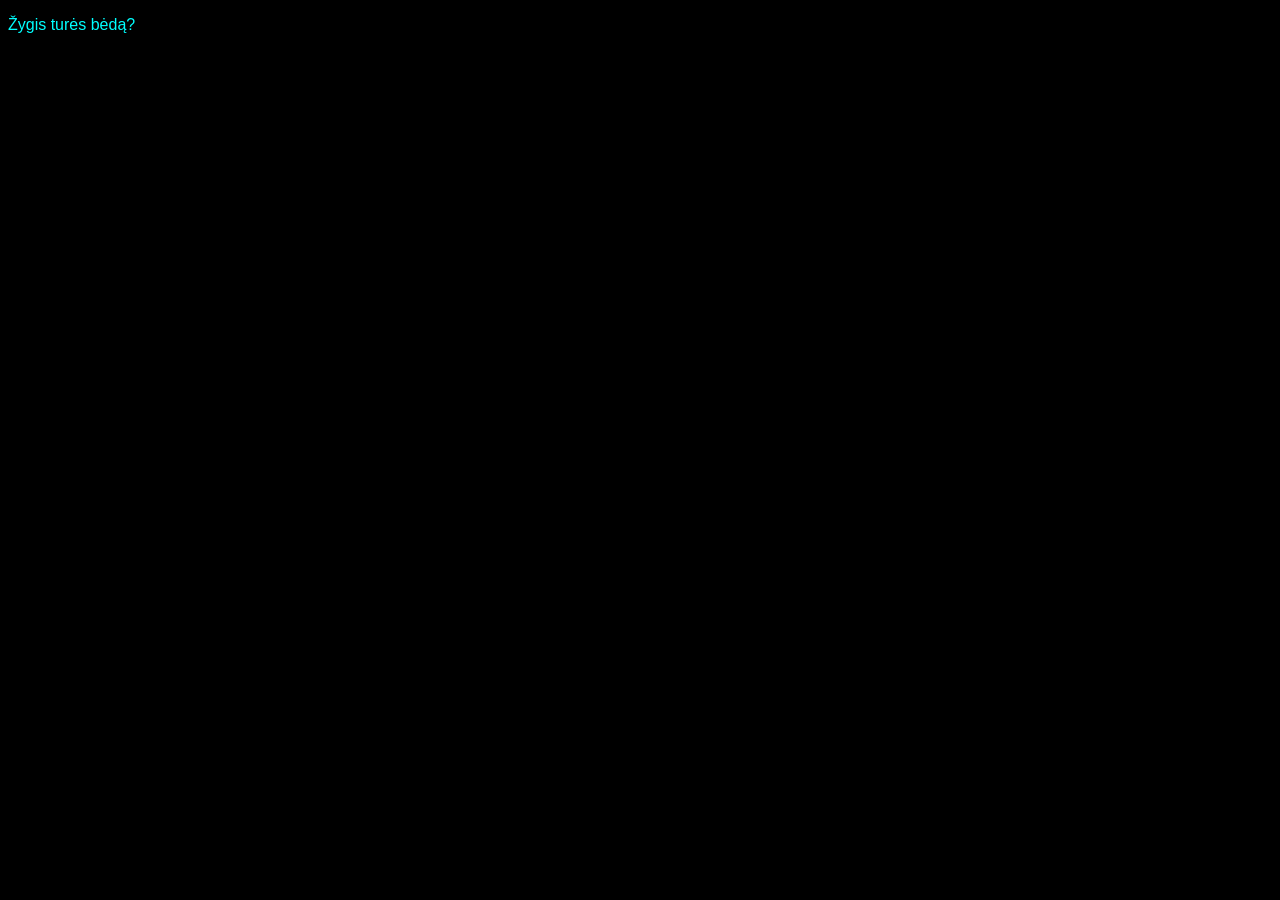
==== index.html @ 2a052f6b "-" ====
<!DOCTYPE html>
<html>

<head>
    <meta charset="UTF-8">
    <title>Galvainis</title>
    <link rel="stylesheet" href="styles.css">
</head>

<body>
    <p class="zygal">Žygis turės bėdą?</p>
</body>

</html>
---- styles.css ----
body
{
    background-color: black;
    font-family: 'Segoe UI', Tahoma, Geneva, Verdana, sans-serif;
}

.zygal
{
    
    color:aqua;
}
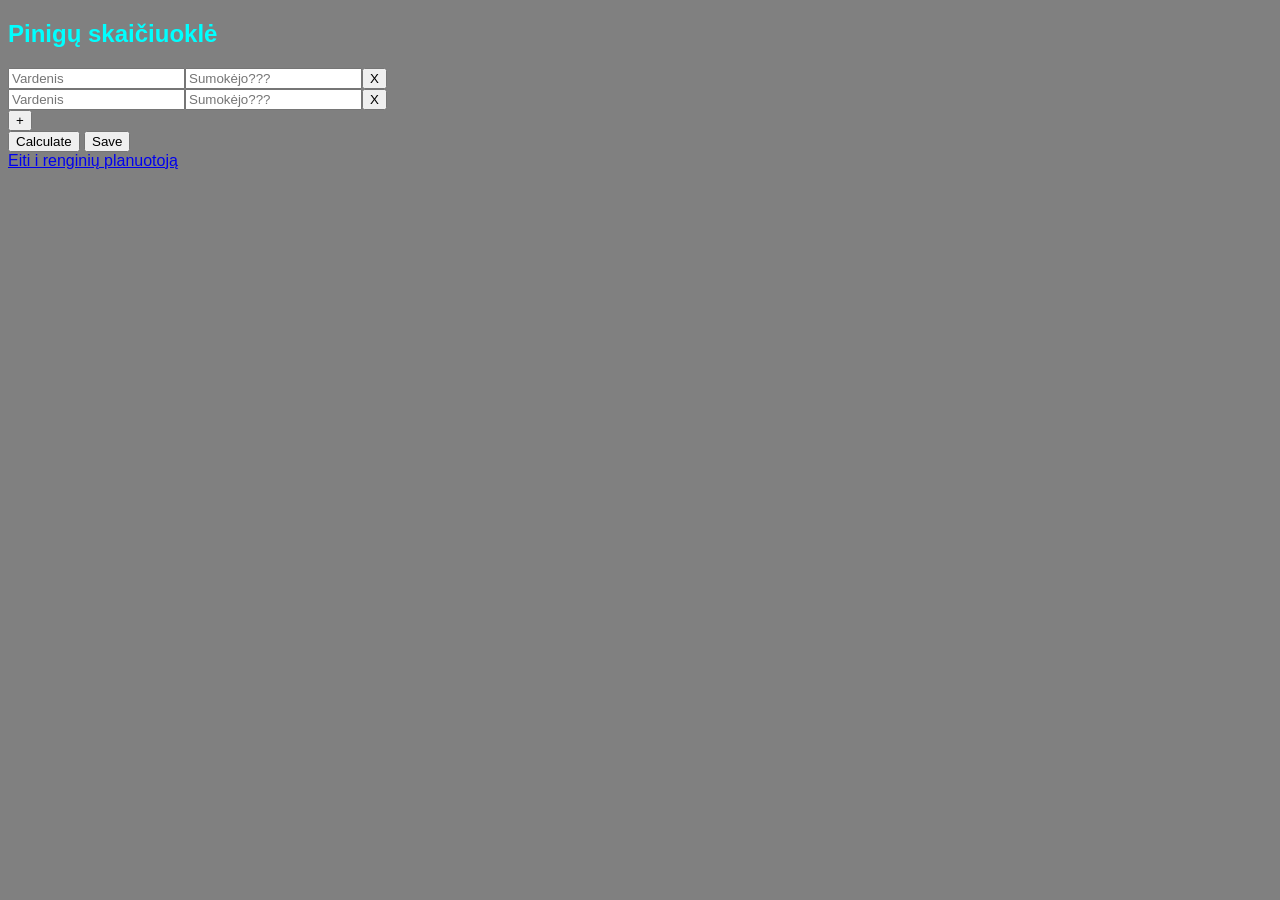
==== commit 9de2b922: "Add event planner page and participant calculator UI Created Event_planner.html as a new event plann" ====
--- a/index.html
+++ b/index.html
@@ -4,11 +4,33 @@
 <head>
     <meta charset="UTF-8">
     <title>Galvainis</title>
-    <link rel="stylesheet" href="styles.css">
+    <link rel="stylesheet" href="styles1.css">
+    <script src="scripts.js"></script>
 </head>
 
 <body>
-    <p class="zygal">Žygis turės bėdą?</p>
+
+<section id="Participants"> 
+    <h2>Pinigų skaičiuoklė</h2>
+    
+    <div id="participantList"> 
+        
+    </div>
+    <button id="addPart">+</button>
+
+</section>
+    
+<section id="calculation">
+
+    <button id="Calculate">Calculate</button>
+    <button id="Save">Save</button>
+        
+</section>
+
+<a href="Event_planner.html" id="eventPlannerLink">Eiti i renginių planuotoją</a> 
+
 </body>
 
 </html>
+
+
--- a/styles1.css
+++ b/styles1.css
@@ -0,0 +1,7 @@
+body
+{
+    background-color: grey;
+    color:aqua;
+    font-family: 'Segoe UI', Tahoma, Geneva, Verdana, sans-serif;
+}
+
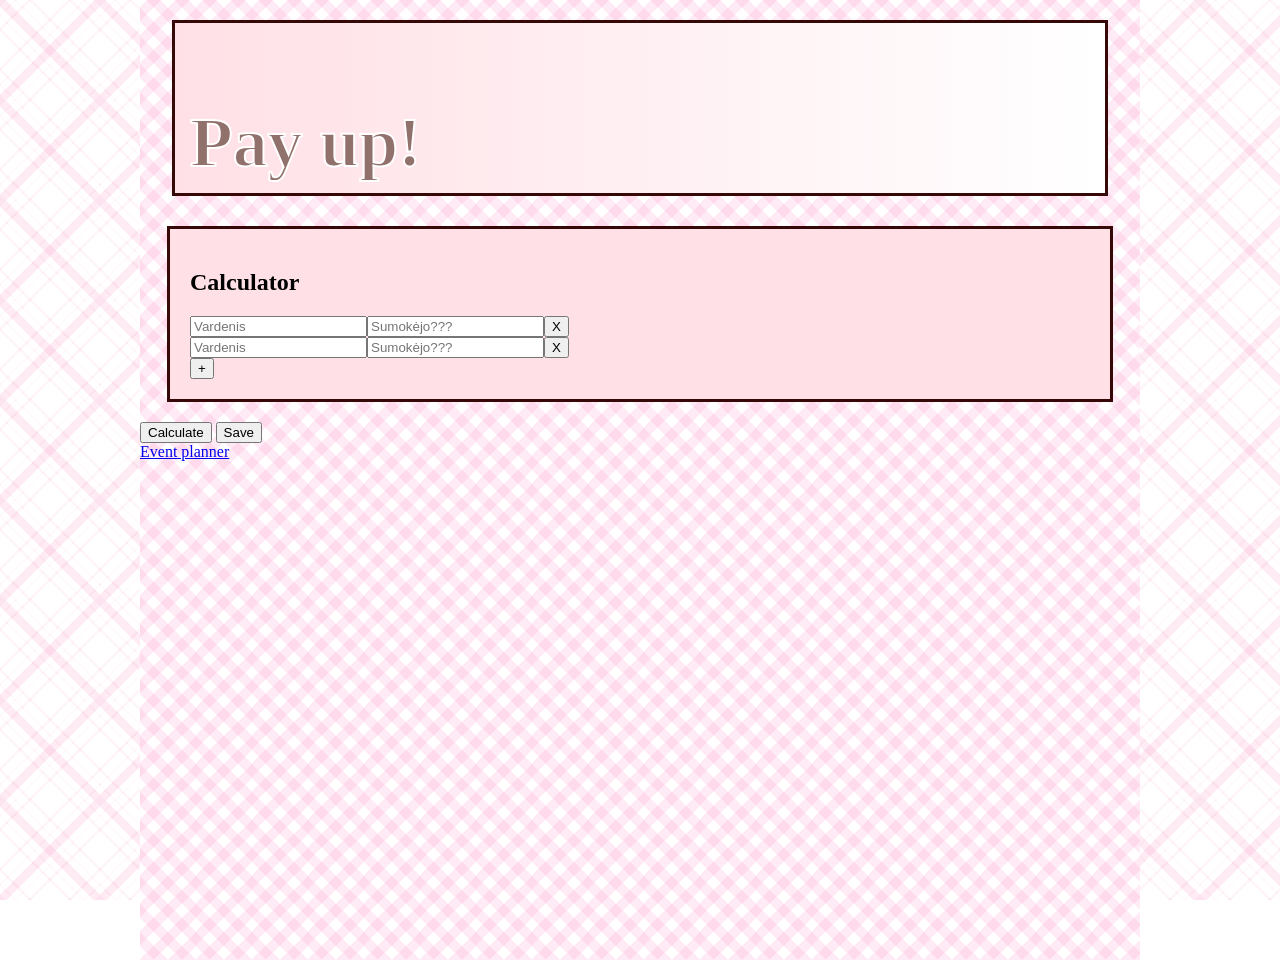
==== commit 2919073c: "Updated background and page title style Made a few boxes, coloured a few boxes, made mostly everythi" ====
--- a/index.html
+++ b/index.html
@@ -9,26 +9,29 @@
 </head>
 
 <body>
+    <div class="page-wrapper">
 
-<section id="Participants"> 
-    <h2>Pinigų skaičiuoklė</h2>
-    
-    <div id="participantList"> 
+        <h1 class="page-title"> Pay up!</h1>
+
+        <section id="Participants" class="calculator"> 
+                <h2>Calculator</h2>
+                <div id="participantList"></div>
+                <button id="addPart">+</button>
+        </section>
         
+        <section id="calculation">
+                <button id="Calculate">Calculate</button>
+                <button id="Save">Save</button>
+            
+        </section>
+
+        <section id="results">
+            <div id="transfers"></div>
+        </section>
+
+    <a href="Event_planner.html" id="eventPlannerLink">Event planner</a> 
+
     </div>
-    <button id="addPart">+</button>
-
-</section>
-    
-<section id="calculation">
-
-    <button id="Calculate">Calculate</button>
-    <button id="Save">Save</button>
-        
-</section>
-
-<a href="Event_planner.html" id="eventPlannerLink">Eiti i renginių planuotoją</a> 
-
 </body>
 
 </html>
--- a/styles1.css
+++ b/styles1.css
@@ -1,7 +1,121 @@
+
+/*=================================================
+  COLOUR PALETTE
+  =================================================*/
+:root
+{
+    /* PINKS */
+--blush-petal: #FFECEE;
+--cotton-candy: #FFE0E6;
+--rosewater: #FFD4DE;
+--strawberry: #FFC9D6;
+--cherry: #FEBDCE;
+--macaron: #FEB1C6;
+
+    /* DARKS */
+--black-bean: #370808;
+--cordovan: #8B3C46;
+--brown: #91716b;
+
+}
+
+/*=================================================
+  BACKGROUND, FONT, OTHER ESSENTIAL STUFF
+  =================================================*/
 body
 {
-    background-color: grey;
-    color:aqua;
-    font-family: 'Segoe UI', Tahoma, Geneva, Verdana, sans-serif;
+    /* BACKGROUND FORMATTING */
+    background-image: url(forCSS/gridpatternp.png);
+    background-repeat: repeat;
+    background-position: top left;
+    background-size: auto;
+    background-attachment: fixed;
+
+    /* FONT */
+    font-family: Garamond, serif;
+
+    /* RESET THIS CRAP */
+    margin: 0;
+    padding: 0;
 }
 
+
+/*=================================================
+  MAKE THE WHOLE THING CENTERED LOL
+  =================================================*/
+.page-wrapper 
+{   
+    width: 1000px;   
+    margin: 0 auto;   
+    padding-top: 20px;
+    /*background: rgba(255, 255, 255, 0.6); */
+    background-image: url(forCSS/checkbgww.png);
+    padding-bottom: 40px;
+    min-height: 100vh;
+}
+
+
+/*=================================================
+  PAGE TITLE
+  =================================================*/
+.page-title 
+{
+    /* TEXT FORMATTING */
+    font-family: "Georgia", "Times New Roman", serif;
+    font-size: 70px;
+    font-weight: bold;
+    color: var(--brown);
+    -webkit-text-stroke: 2px white;
+    text-align: left;
+
+    /* BOX FORMATTING */
+    width: 900px;                     
+    height: 150px;                    
+    border: 3px solid var(--black-bean);
+    background: linear-gradient(to right, var(--cotton-candy), white); 
+
+    display: flex;                   
+    align-items: flex-end;           
+    justify-content: flex-start;      
+    padding: 10px 15px;       
+    margin: 0 auto 30px;
+}
+
+.calculator {
+
+    width: 900px;
+    margin: 20px auto;           
+    padding: 20px;
+
+    background: var(--cotton-candy);
+    border: 3px solid var(--black-bean)
+
+}
+
+
+.transferRow
+{
+    
+}
+
+.removePart
+
+{
+
+}
+
+.partRow
+{
+
+}
+
+.partName
+{
+
+}
+
+.removePart
+{
+
+}
+
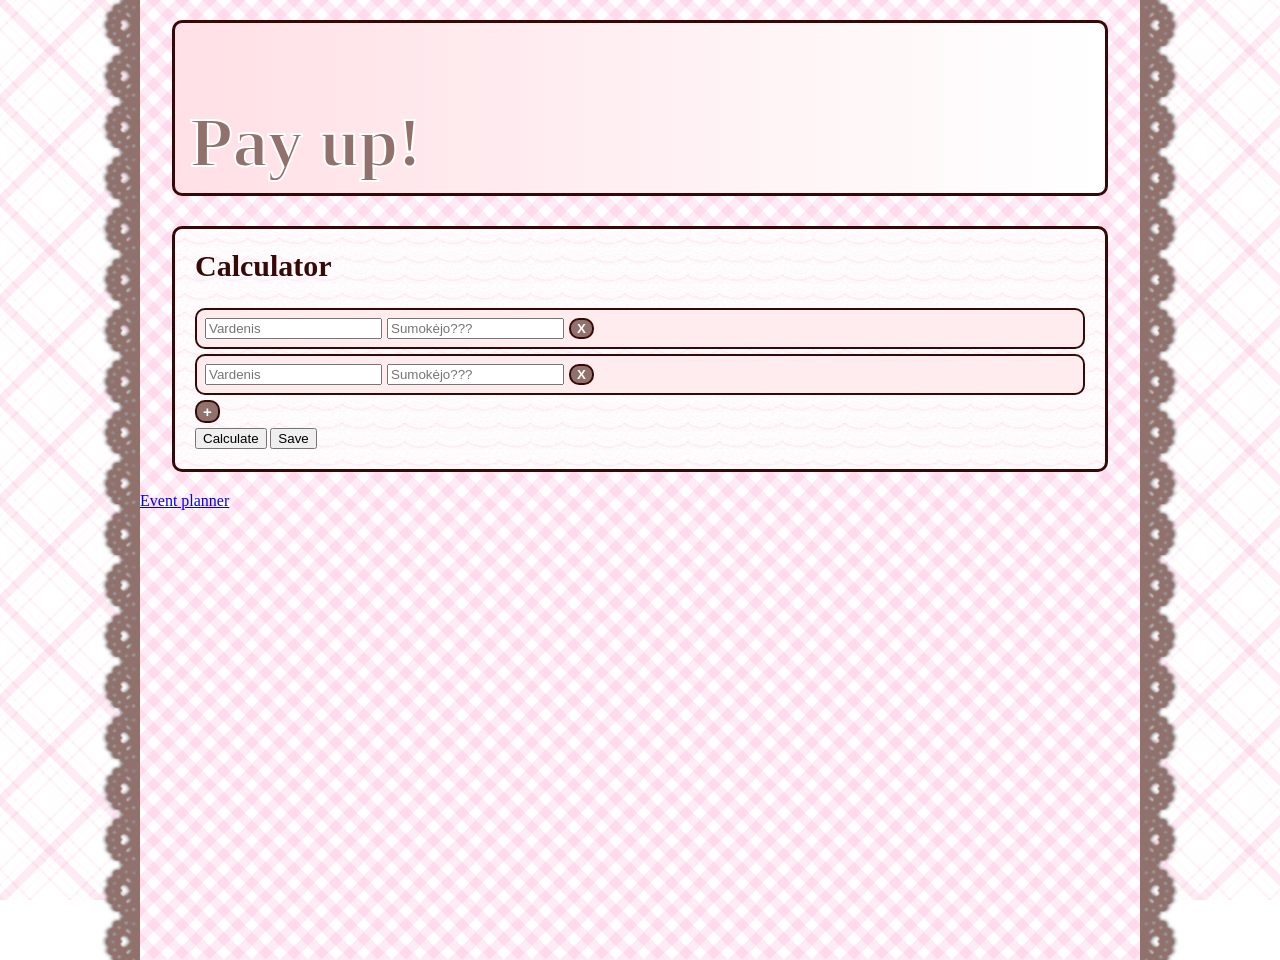
==== commit 0060cd14: "Added page wrapper borders, colourful buttons with hover effect + next up some more buttons and maki" ====
--- a/index.html
+++ b/index.html
@@ -13,21 +13,23 @@
 
         <h1 class="page-title"> Pay up!</h1>
 
-        <section id="Participants" class="calculator"> 
-                <h2>Calculator</h2>
-                <div id="participantList"></div>
-                <button id="addPart">+</button>
-        </section>
-        
-        <section id="calculation">
-                <button id="Calculate">Calculate</button>
-                <button id="Save">Save</button>
+        <div class="calculator">
+            <section id="Participants"> 
+                    <h2>Calculator</h2>
+                    <div id="participantList"></div>
+                    <button id="addPart">+</button>
+            </section>
             
-        </section>
+            <section id="calculation">
+                    <button id="Calculate">Calculate</button>
+                    <button id="Save">Save</button>
+                
+            </section>
 
-        <section id="results">
-            <div id="transfers"></div>
-        </section>
+            <section id="results">
+                <div id="transfers"></div>
+            </section>
+        </div>
 
     <a href="Event_planner.html" id="eventPlannerLink">Event planner</a> 
 
--- a/styles1.css
+++ b/styles1.css
@@ -5,17 +5,23 @@
 :root
 {
     /* PINKS */
---blush-petal: #FFECEE;
---cotton-candy: #FFE0E6;
---rosewater: #FFD4DE;
---strawberry: #FFC9D6;
---cherry: #FEBDCE;
---macaron: #FEB1C6;
+    --blush-petal: #FFECEE;
+    --cotton-candy: #FFE0E6;
+    --rosewater: #FFD4DE;
+    --strawberry: #FFC9D6;
+    --cherry: #FEBDCE;
+    --macaron: #FEB1C6;
+
+    --pink-main: #ffd6e7;      
+    --pink-light: #ffe6f1;      
+    --pink-medium: #ffb8d0;     
+    --pink-dark: #e39cb8;       
+    --pink-rose: #f3ccda;
 
     /* DARKS */
---black-bean: #370808;
---cordovan: #8B3C46;
---brown: #91716b;
+    --black-bean: #370808;
+    --cordovan: #8B3C46;
+    --brown: #91716b;
 
 }
 
@@ -32,7 +38,8 @@
     background-attachment: fixed;
 
     /* FONT */
-    font-family: Garamond, serif;
+    font-family: "Georgia", "Times New Roman", serif;
+    font-size: 15 px;
 
     /* RESET THIS CRAP */
     margin: 0;
@@ -52,7 +59,37 @@
     background-image: url(forCSS/checkbgww.png);
     padding-bottom: 40px;
     min-height: 100vh;
-}
+    position: relative;
+
+}
+
+
+/*=================================================
+  CUTE LITTLE LACE BORDER
+  =================================================*/
+.page-wrapper::before,
+.page-wrapper::after {
+    content: "";
+    position: absolute;
+    top: 0;
+    bottom: 0;
+
+    width: 40px;
+    background-image: url(forCSS/b5bda989001fd0d97d13c0835f146d963c471e9b2.png); 
+    background-size: 100% auto;  
+    background-repeat: repeat-y;     
+}
+
+.page-wrapper::before {
+    left: -40px;
+}
+
+.page-wrapper::after {
+    right: -40px;
+    transform: scaleX(-1);
+    transform-origin: center;
+}
+
 
 
 /*=================================================
@@ -61,7 +98,7 @@
 .page-title 
 {
     /* TEXT FORMATTING */
-    font-family: "Georgia", "Times New Roman", serif;
+    /*font-family: "Georgia", "Times New Roman", serif;*/
     font-size: 70px;
     font-weight: bold;
     color: var(--brown);
@@ -72,6 +109,7 @@
     width: 900px;                     
     height: 150px;                    
     border: 3px solid var(--black-bean);
+    border-radius: 10px;
     background: linear-gradient(to right, var(--cotton-candy), white); 
 
     display: flex;                   
@@ -83,39 +121,82 @@
 
 .calculator {
 
-    width: 900px;
+    width: 890px;
     margin: 20px auto;           
     padding: 20px;
 
-    background: var(--cotton-candy);
-    border: 3px solid var(--black-bean)
-
-}
-
-
-.transferRow
-{
+    background-image: url(forCSS/lacebg.png); 
+    border: 3px solid var(--black-bean);
+    border-radius: 10px;
+
+    font-size: 15px;
+    color: var(--black-bean);
+
+}
+.calculator h2 {
+    margin-top: 0;
+    font-size: 30px;
+    font-weight: bold;
+}
+
+
+.transferRow {
+
     
 }
 
-.removePart
-
-{
-
-}
-
-.partRow
-{
-
-}
-
-.partName
-{
-
-}
-
-.removePart
-{
-
-}
-
+.removePart {
+    background-color: var(--brown);
+    border: 2px solid var(--black-bean);
+    border-radius: 10px;
+
+    font-size: 15 px;
+    color: white;
+    font-weight: bold;
+
+    transition: transform 0.2s ease, background-color 0.2s ease;
+}
+
+.removePart:hover {
+  background-color: var(--black-bean);
+  color: var(--pink-rose);
+
+  transform: scale(1.25);  
+}
+
+.partRow {
+  
+    display: flex;
+    gap: 5px 5px;
+    margin-bottom: 5px;
+    padding: 8px;
+    border-radius: 10px;
+    background-color: var(--blush-petal); 
+    border: 2px solid var(--black-bean);
+}
+
+.partName {
+
+}
+
+#addPart {
+    background-color: var(--brown);
+    border: 2px solid var(--black-bean);
+    border-radius: 10px;
+
+    font-size: 15px;
+    color: white;
+    font-weight: bold;
+
+    margin-bottom: 5px;
+
+    transition: transform 0.2s ease, background-color 0.2s ease;
+}
+
+#addPart:hover {
+  background-color: var(--black-bean);
+  color: var(--pink-rose);
+
+  transform: scale(1.25); 
+}
+
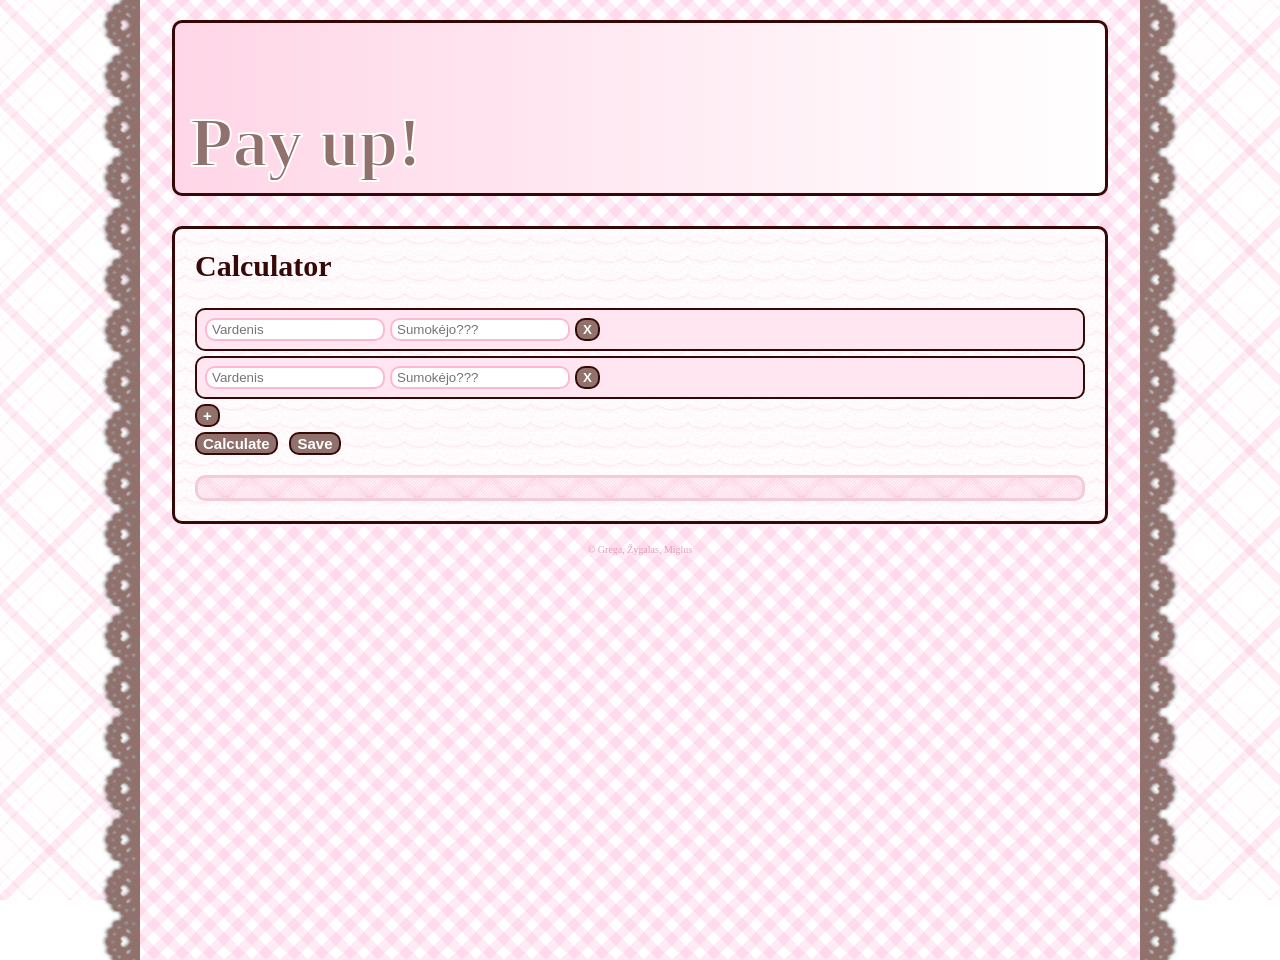
==== commit d00c0c7c: "All buttons now customized, added little credits,  input boxes pink borders, transfer section now pr" ====
--- a/index.html
+++ b/index.html
@@ -31,8 +31,8 @@
             </section>
         </div>
 
-    <a href="Event_planner.html" id="eventPlannerLink">Event planner</a> 
-
+   <!--<a href="Event_planner.html" id="eventPlannerLink">Event planner</a> -->
+        <div class="credits">© Grega, Žygalas, Miglus</div>
     </div>
 </body>
 
--- a/styles1.css
+++ b/styles1.css
@@ -91,6 +91,12 @@
 }
 
 
+.credits {
+  text-align: center;
+  font-size: 10px;
+  color: var(--pink-dark);
+}
+
 
 /*=================================================
   PAGE TITLE
@@ -110,7 +116,7 @@
     height: 150px;                    
     border: 3px solid var(--black-bean);
     border-radius: 10px;
-    background: linear-gradient(to right, var(--cotton-candy), white); 
+    background: linear-gradient(to right, var(--pink-main), white); 
 
     display: flex;                   
     align-items: flex-end;           
@@ -141,8 +147,13 @@
 
 
 .transferRow {
+  font-size: 20px;
 
     
+}
+
+#transfers h3 {
+  font-size: 30px;
 }
 
 .removePart {
@@ -171,12 +182,27 @@
     margin-bottom: 5px;
     padding: 8px;
     border-radius: 10px;
-    background-color: var(--blush-petal); 
-    border: 2px solid var(--black-bean);
-}
-
-.partName {
-
+    background-color: var(--pink-light); 
+    border: 2px solid var(--black-bean);
+}
+
+.partName,
+.partPaid {
+    border: 2px solid var(--pink-medium);
+    border-radius: 10px;
+
+    padding: 2px 2px 2px 5px;
+
+    outline: none;
+    transition: border-color 0.3s ease, box-shadow 0.3s ease;
+
+}
+
+.partName:focus,
+.partPaid:focus {
+    border-color: var(--cotton-candy);
+    box-shadow: 0 0 5px var(--pink-medium);
+    outline: none;
 }
 
 #addPart {
@@ -200,3 +226,57 @@
   transform: scale(1.25); 
 }
 
+#Calculate {
+    background-color: var(--brown);
+    border: 2px solid var(--black-bean);
+    border-radius: 10px;
+
+    font-size: 15px;
+    color: white;
+    font-weight: bold;
+
+    margin-bottom: 5px;
+
+    transition: transform 0.2s ease, background-color 0.2s ease;
+
+}
+
+#Calculate:hover {
+  background-color: var(--black-bean);
+  color: var(--pink-rose);
+
+  transform: scale(1.25); 
+}
+
+#Save {
+    background-color: var(--brown);
+    border: 2px solid var(--black-bean);
+    border-radius: 10px;
+
+    margin-left: 8px;
+
+    font-size: 15px;
+    color: white;
+    font-weight: bold;
+
+    margin-bottom: 5px;
+
+    transition: transform 0.2s ease, background-color 0.2s ease;
+}
+
+#Save:hover {
+  background-color: var(--black-bean);
+  color: var(--pink-rose);
+
+  transform: scale(1.25); 
+}
+
+#results {
+  background-image: url(forCSS/cushionbg.jpg);
+
+  padding: 10px 15px 10px 15px;
+  margin-top: 15px;
+
+  border: 3px solid var(--pink-rose);
+  border-radius: 10px;
+}
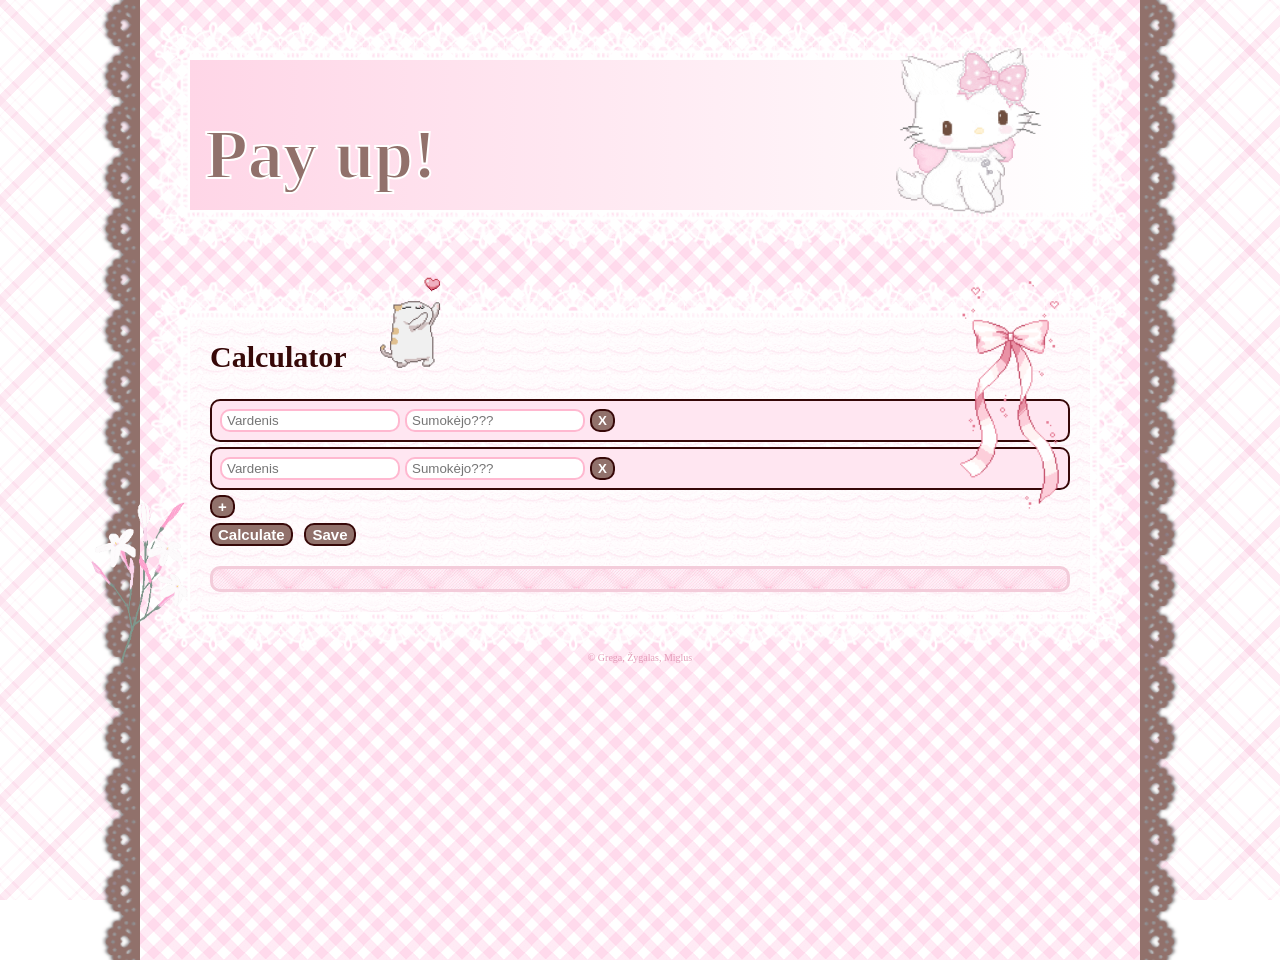
==== commit dc75f764: "Updated box borders, added gifs, fixed box centering. Final version maybe?" ====
--- a/index.html
+++ b/index.html
@@ -10,8 +10,16 @@
 
 <body>
     <div class="page-wrapper">
+        
+        <img class="cat-gif" src="forCSS/cat3.gif">
+        <img class="hellokitty-gif" src="forCSS/hellokitty.gif">
+        <img class="flower-gif" src="forCSS/flower.gif">
+        <img class="bow-gif" src="forCSS/bow.gif">
 
-        <h1 class="page-title"> Pay up!</h1>
+        
+        <div class="page-title">
+            <h1>Pay up!</h1>
+        </div>
 
         <div class="calculator">
             <section id="Participants"> 
--- a/styles1.css
+++ b/styles1.css
@@ -4,24 +4,24 @@
   =================================================*/
 :root
 {
-    /* PINKS */
-    --blush-petal: #FFECEE;
-    --cotton-candy: #FFE0E6;
-    --rosewater: #FFD4DE;
-    --strawberry: #FFC9D6;
-    --cherry: #FEBDCE;
-    --macaron: #FEB1C6;
-
-    --pink-main: #ffd6e7;      
-    --pink-light: #ffe6f1;      
-    --pink-medium: #ffb8d0;     
-    --pink-dark: #e39cb8;       
-    --pink-rose: #f3ccda;
-
-    /* DARKS */
-    --black-bean: #370808;
-    --cordovan: #8B3C46;
-    --brown: #91716b;
+  /* PINKS */
+  --blush-petal: #FFECEE;
+  --cotton-candy: #FFE0E6;
+  --rosewater: #FFD4DE;
+  --strawberry: #FFC9D6;
+  --cherry: #FEBDCE;
+  --macaron: #FEB1C6;
+
+  --pink-main: #ffd6e7;      
+  --pink-light: #ffe6f1;      
+  --pink-medium: #ffb8d0;     
+  --pink-dark: #e39cb8;       
+  --pink-rose: #f3ccda;
+
+  /* DARKS */
+  --black-bean: #370808;
+  --cordovan: #8B3C46;
+  --brown: #91716b;
 
 }
 
@@ -30,20 +30,20 @@
   =================================================*/
 body
 {
-    /* BACKGROUND FORMATTING */
-    background-image: url(forCSS/gridpatternp.png);
-    background-repeat: repeat;
-    background-position: top left;
-    background-size: auto;
-    background-attachment: fixed;
-
-    /* FONT */
-    font-family: "Georgia", "Times New Roman", serif;
-    font-size: 15 px;
-
-    /* RESET THIS CRAP */
-    margin: 0;
-    padding: 0;
+  /* BACKGROUND FORMATTING */
+  background-image: url(forCSS/gridpatternp.png);
+  background-repeat: repeat;
+  background-position: top left;
+  background-size: auto;
+  background-attachment: fixed;
+
+  /* FONT */
+  font-family: "Georgia", "Times New Roman", serif;
+  font-size: 15 px;
+
+  /* RESET THIS CRAP */
+  margin: 0;
+  padding: 0;
 }
 
 
@@ -52,14 +52,16 @@
   =================================================*/
 .page-wrapper 
 {   
-    width: 1000px;   
-    margin: 0 auto;   
-    padding-top: 20px;
-    /*background: rgba(255, 255, 255, 0.6); */
-    background-image: url(forCSS/checkbgww.png);
-    padding-bottom: 40px;
-    min-height: 100vh;
-    position: relative;
+  width: 1000px;   
+  margin: 0 auto;   
+  padding-top: 20px;
+  /*background: rgba(255, 255, 255, 0.6); */
+  background-image: url(forCSS/checkbgww.png);
+  padding-bottom: 40px;
+  min-height: 100vh;
+
+  align-items: center;
+  position: relative;
 
 }
 
@@ -69,25 +71,25 @@
   =================================================*/
 .page-wrapper::before,
 .page-wrapper::after {
-    content: "";
-    position: absolute;
-    top: 0;
-    bottom: 0;
-
-    width: 40px;
-    background-image: url(forCSS/b5bda989001fd0d97d13c0835f146d963c471e9b2.png); 
-    background-size: 100% auto;  
-    background-repeat: repeat-y;     
+  content: "";
+  position: absolute;
+  top: 0;
+  bottom: 0;
+
+  width: 40px;
+  background-image: url(forCSS/b5bda989001fd0d97d13c0835f146d963c471e9b2.png); 
+  background-size: 100% auto;  
+  background-repeat: repeat-y;     
 }
 
 .page-wrapper::before {
-    left: -40px;
+  left: -40px;
 }
 
 .page-wrapper::after {
-    right: -40px;
-    transform: scaleX(-1);
-    transform-origin: center;
+  right: -40px;
+  transform: scaleX(-1);
+  transform-origin: center;
 }
 
 
@@ -98,58 +100,114 @@
 }
 
 
+.hellokitty-gif {
+  position: absolute;
+  top: 40px;
+  right: 90px;
+  width: 175px;
+  z-index: 999;
+
+  pointer-events: none;
+}
+
+.cat-gif {
+  position: absolute;
+  top: 270px;
+  right: 670px;
+  width: 100px;
+  z-index: 999;
+
+  pointer-events: none;
+}
+
+.flower-gif {
+  position: absolute;
+  top: 500px;
+  right: 950px;
+  width: 100px;
+  z-index: 999;
+
+  pointer-events: none;
+}
+
+.bow-gif {
+  position: absolute;
+  top: 280px;
+  right: 80px;
+  width: 100px;
+  z-index: 999;
+
+  pointer-events: none;
+}
+
 /*=================================================
   PAGE TITLE
   =================================================*/
 .page-title 
 {
-    /* TEXT FORMATTING */
-    /*font-family: "Georgia", "Times New Roman", serif;*/
-    font-size: 70px;
-    font-weight: bold;
-    color: var(--brown);
-    -webkit-text-stroke: 2px white;
-    text-align: left;
-
-    /* BOX FORMATTING */
-    width: 900px;                     
-    height: 150px;                    
-    border: 3px solid var(--black-bean);
-    border-radius: 10px;
-    background: linear-gradient(to right, var(--pink-main), white); 
-
-    display: flex;                   
-    align-items: flex-end;           
-    justify-content: flex-start;      
-    padding: 10px 15px;       
-    margin: 0 auto 30px;
-}
+  /* BOX FORMATTING */
+  width: 900px;                     
+  height: 150px;                    
+  /*border: 3px solid var(--pink-medium);
+  border-radius: 10px;*/
+  background: linear-gradient(to right, var(--pink-main), white); 
+  background-clip: padding-box;
+
+  display: flex;                   
+  align-items: flex-end;           
+  justify-content: flex-start;      
+  /*padding: 10px 15px;   */ 
+  margin: 0 auto 30px;
+
+  border: 40px solid transparent;            
+  border-image-source: url("forCSS/whitelace.png");
+  border-image-slice: 34;                     
+  border-image-width: 40px;                  
+  border-image-repeat: round;                 
+
+}
+
+.page-title h1 {
+  margin: 0;
+  padding-left: 15px;
+  padding-bottom: 15px;
+  font-size: 70px;
+  font-weight: bold;
+  color: var(--brown);
+  -webkit-text-stroke: 2px white;
+  text-align: left;
+}
+
 
 .calculator {
-
-    width: 890px;
-    margin: 20px auto;           
-    padding: 20px;
-
-    background-image: url(forCSS/lacebg.png); 
-    border: 3px solid var(--black-bean);
-    border-radius: 10px;
-
-    font-size: 15px;
-    color: var(--black-bean);
+  width: 860px;
+  margin: 0px auto;           
+  padding: 20px;
+
+  background-image: url(forCSS/lacebg.png); 
+  /*border: 3px solid var(--pink-medium);
+  border-radius: 10px;*/
+  background-clip: padding-box;
+
+
+  border: 40px solid transparent;            
+  border-image-source: url("forCSS/whitelace.png");
+  border-image-slice: 34;                     
+  border-image-width: 40px;                  
+  border-image-repeat: round;    
+
+  font-size: 15px;
+  color: var(--black-bean);
 
 }
 .calculator h2 {
-    margin-top: 0;
-    font-size: 30px;
-    font-weight: bold;
-}
-
+  margin-top: 0;
+  font-size: 30px;
+  font-weight: bold;
+}
 
 .transferRow {
   font-size: 20px;
-
-    
 }
 
 #transfers h3 {
@@ -157,15 +215,15 @@
 }
 
 .removePart {
-    background-color: var(--brown);
-    border: 2px solid var(--black-bean);
-    border-radius: 10px;
-
-    font-size: 15 px;
-    color: white;
-    font-weight: bold;
-
-    transition: transform 0.2s ease, background-color 0.2s ease;
+  background-color: var(--brown);
+  border: 2px solid var(--black-bean);
+  border-radius: 10px;
+
+  font-size: 15 px;
+  color: white;
+  font-weight: bold;
+
+  transition: transform 0.2s ease, background-color 0.2s ease;
 }
 
 .removePart:hover {
@@ -176,47 +234,45 @@
 }
 
 .partRow {
-  
-    display: flex;
-    gap: 5px 5px;
-    margin-bottom: 5px;
-    padding: 8px;
-    border-radius: 10px;
-    background-color: var(--pink-light); 
-    border: 2px solid var(--black-bean);
+  display: flex;
+  gap: 5px 5px;
+  margin-bottom: 5px;
+  padding: 8px;
+  border-radius: 10px;
+  background-color: var(--pink-light); 
+  border: 2px solid var(--black-bean);
 }
 
 .partName,
 .partPaid {
-    border: 2px solid var(--pink-medium);
-    border-radius: 10px;
-
-    padding: 2px 2px 2px 5px;
-
-    outline: none;
-    transition: border-color 0.3s ease, box-shadow 0.3s ease;
-
+  border: 2px solid var(--pink-medium);
+  border-radius: 10px;
+
+  padding: 2px 2px 2px 5px;
+
+  outline: none;
+  transition: border-color 0.3s ease, box-shadow 0.3s ease;
 }
 
 .partName:focus,
 .partPaid:focus {
-    border-color: var(--cotton-candy);
-    box-shadow: 0 0 5px var(--pink-medium);
-    outline: none;
+  border-color: var(--cotton-candy);
+  box-shadow: 0 0 5px var(--pink-medium);
+  outline: none;
 }
 
 #addPart {
-    background-color: var(--brown);
-    border: 2px solid var(--black-bean);
-    border-radius: 10px;
-
-    font-size: 15px;
-    color: white;
-    font-weight: bold;
-
-    margin-bottom: 5px;
-
-    transition: transform 0.2s ease, background-color 0.2s ease;
+  background-color: var(--brown);
+  border: 2px solid var(--black-bean);
+  border-radius: 10px;
+
+  font-size: 15px;
+  color: white;
+  font-weight: bold;
+
+  margin-bottom: 5px;
+
+  transition: transform 0.2s ease, background-color 0.2s ease;
 }
 
 #addPart:hover {
@@ -227,18 +283,17 @@
 }
 
 #Calculate {
-    background-color: var(--brown);
-    border: 2px solid var(--black-bean);
-    border-radius: 10px;
-
-    font-size: 15px;
-    color: white;
-    font-weight: bold;
-
-    margin-bottom: 5px;
-
-    transition: transform 0.2s ease, background-color 0.2s ease;
-
+  background-color: var(--brown);
+  border: 2px solid var(--black-bean);
+  border-radius: 10px;
+
+  font-size: 15px;
+  color: white;
+  font-weight: bold;
+
+  margin-bottom: 5px;
+
+  transition: transform 0.2s ease, background-color 0.2s ease;
 }
 
 #Calculate:hover {
@@ -249,19 +304,19 @@
 }
 
 #Save {
-    background-color: var(--brown);
-    border: 2px solid var(--black-bean);
-    border-radius: 10px;
-
-    margin-left: 8px;
-
-    font-size: 15px;
-    color: white;
-    font-weight: bold;
-
-    margin-bottom: 5px;
-
-    transition: transform 0.2s ease, background-color 0.2s ease;
+  background-color: var(--brown);
+  border: 2px solid var(--black-bean);
+  border-radius: 10px;
+
+  margin-left: 8px;
+
+  font-size: 15px;
+  color: white;
+  font-weight: bold;
+
+  margin-bottom: 5px;
+
+  transition: transform 0.2s ease, background-color 0.2s ease;
 }
 
 #Save:hover {
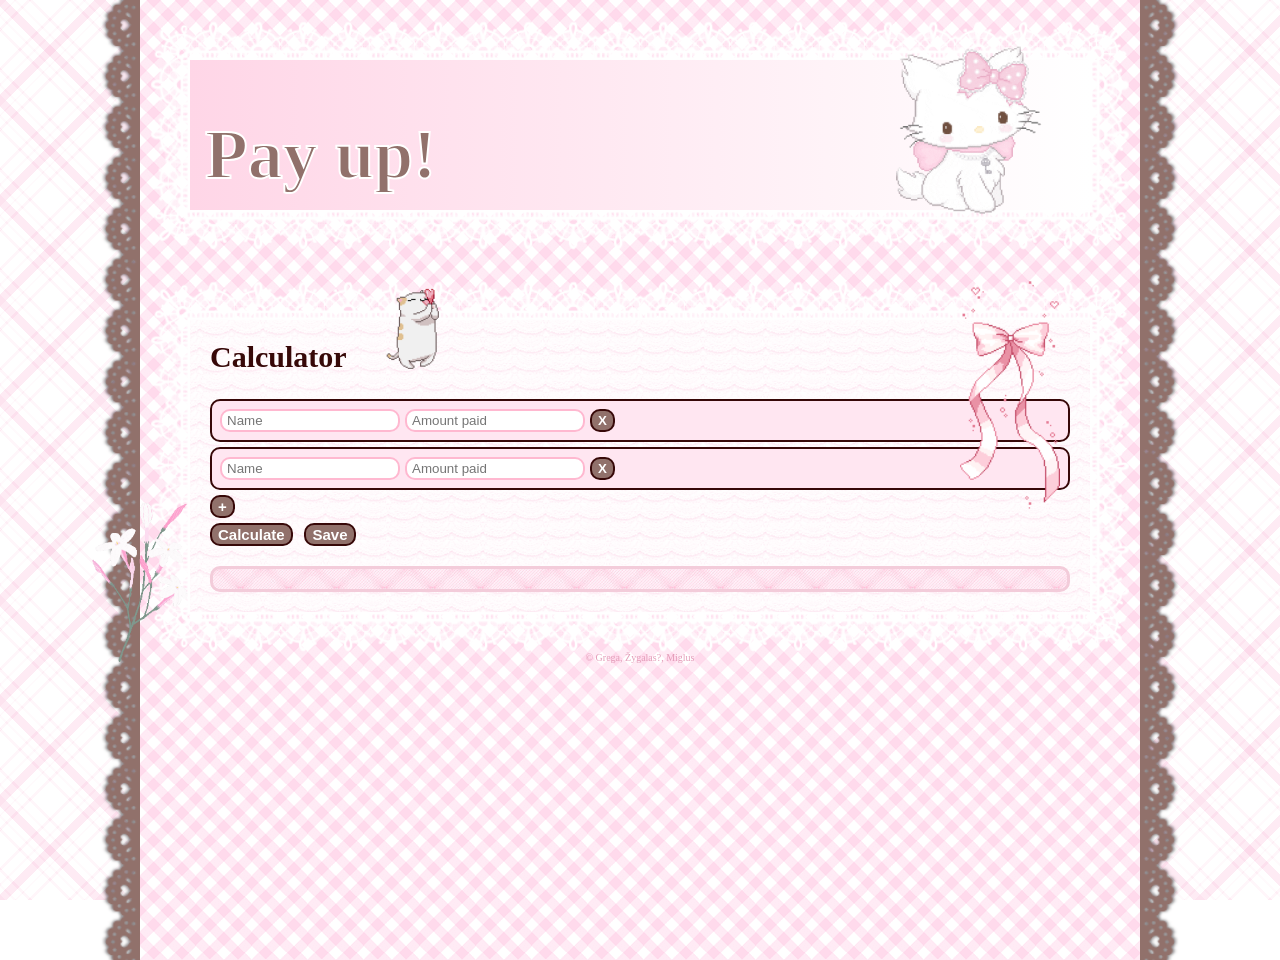
==== commit e2289baf: "test" ====
--- a/index.html
+++ b/index.html
@@ -40,7 +40,7 @@
         </div>
 
    <!--<a href="Event_planner.html" id="eventPlannerLink">Event planner</a> -->
-        <div class="credits">© Grega, Žygalas, Miglus</div>
+        <div class="credits">© Grega, Žygalas?, Miglus</div>
     </div>
 </body>
 
